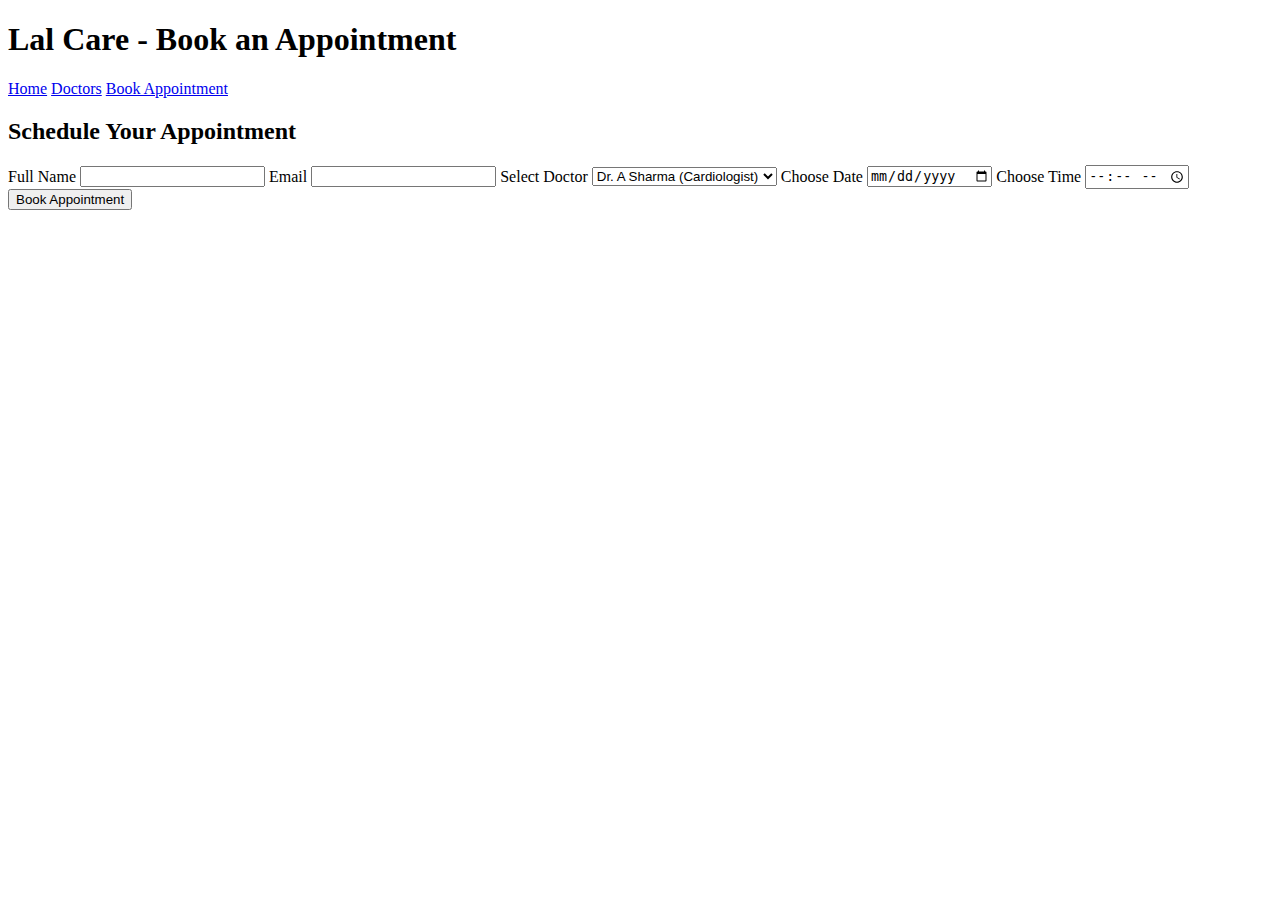
==== booking.html @ 1b772f63 "Add files via upload" ====
<!DOCTYPE html>
<html lang="en">
<head>
    <meta charset="UTF-8">
    <meta name="viewport" content="width=device-width, initial-scale=1.0">
    <title>Appointment Booking - Lal Care</title>
    <link rel="stylesheet" href="assets/style.css">
</head>
<body>
    <header>
        <h1>Lal Care - Book an Appointment</h1>
        <nav>
            <a href="index.html">Home</a>
            <a href="doctors.html">Doctors</a>
            <a href="booking.html">Book Appointment</a>
        </nav>
    </header>
    
    <section>
        <h2>Schedule Your Appointment</h2>
        <form id="bookingForm">
            <label for="name">Full Name</label>
            <input type="text" id="name" required>
            
            <label for="email">Email</label>
            <input type="email" id="email" required>
            
            <label for="doctor">Select Doctor</label>
            <select id="doctor">
                <option>Dr. A Sharma (Cardiologist)</option>
                <option>Dr. B Verma (Dentist)</option>
                <option>Dr. C Nair (Pediatrician)</option>
            </select>
            
            <label for="date">Choose Date</label>
            <input type="date" id="date" required>
            
            <label for="time">Choose Time</label>
            <input type="time" id="time" required>
            
            <button type="submit">Book Appointment</button>
        </form>
        <p id="confirmation" style="color: green; display: none;">Your appointment has been booked successfully!</p>
    </section>

    <script>
        document.getElementById("bookingForm").addEventListener("submit", function(event) {
            event.preventDefault();
            document.getElementById("confirmation").style.display = "block";
        });
    </script>
</body>
</html>
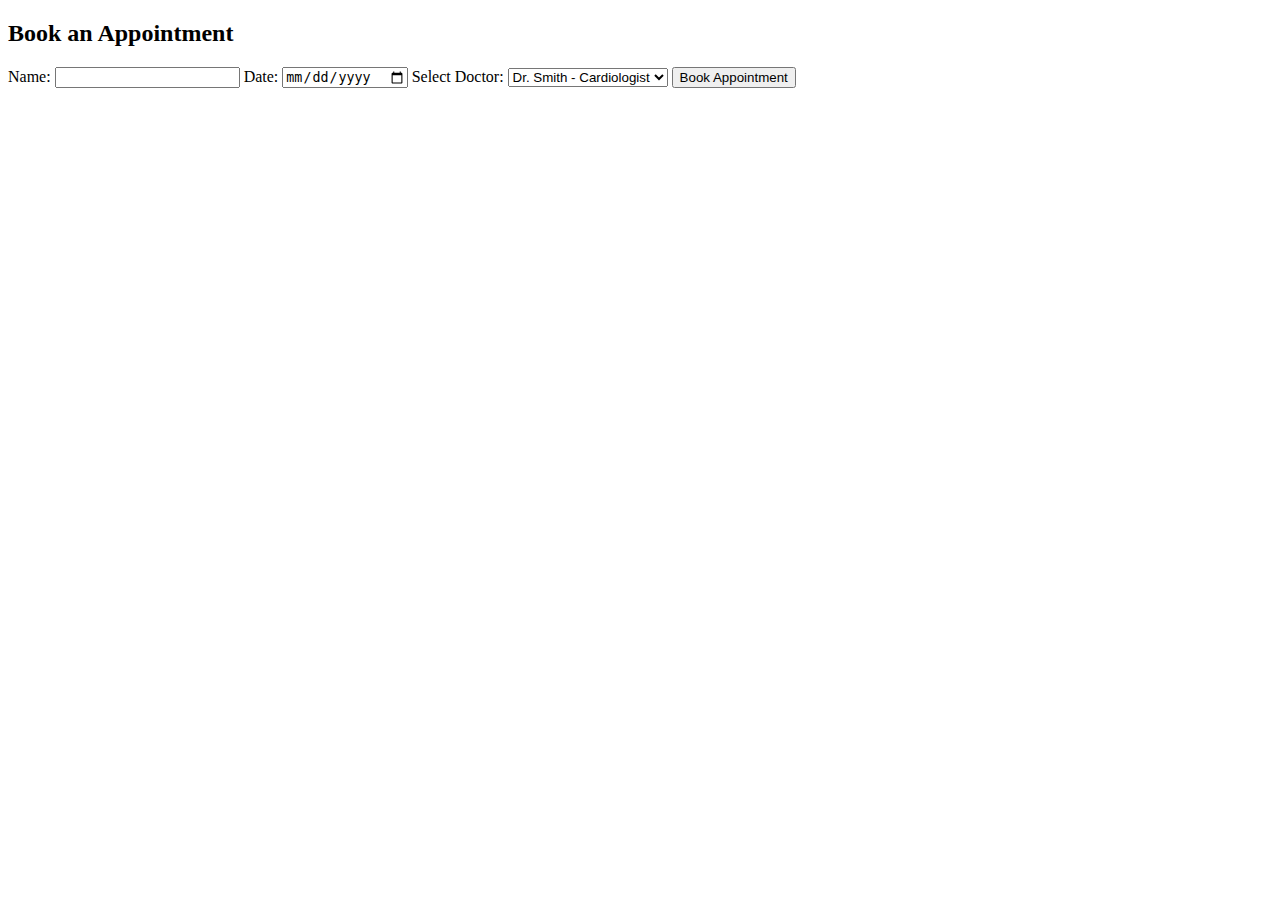
==== commit e3101b56: "some pages changed" ====
--- a/booking.html
+++ b/booking.html
@@ -1,53 +1,31 @@
+
 <!DOCTYPE html>
 <html lang="en">
 <head>
     <meta charset="UTF-8">
     <meta name="viewport" content="width=device-width, initial-scale=1.0">
-    <title>Appointment Booking - Lal Care</title>
-    <link rel="stylesheet" href="assets/style.css">
+    <title>Book an Appointment</title>
+    <link rel="stylesheet" href="assets/css/style.css">
+    <script>
+        function confirmBooking() {
+            alert("Your appointment has been successfully booked!");
+        }
+    </script>
 </head>
 <body>
-    <header>
-        <h1>Lal Care - Book an Appointment</h1>
-        <nav>
-            <a href="index.html">Home</a>
-            <a href="doctors.html">Doctors</a>
-            <a href="booking.html">Book Appointment</a>
-        </nav>
-    </header>
-    
-    <section>
-        <h2>Schedule Your Appointment</h2>
-        <form id="bookingForm">
-            <label for="name">Full Name</label>
-            <input type="text" id="name" required>
-            
-            <label for="email">Email</label>
-            <input type="email" id="email" required>
-            
-            <label for="doctor">Select Doctor</label>
-            <select id="doctor">
-                <option>Dr. A Sharma (Cardiologist)</option>
-                <option>Dr. B Verma (Dentist)</option>
-                <option>Dr. C Nair (Pediatrician)</option>
-            </select>
-            
-            <label for="date">Choose Date</label>
-            <input type="date" id="date" required>
-            
-            <label for="time">Choose Time</label>
-            <input type="time" id="time" required>
-            
-            <button type="submit">Book Appointment</button>
-        </form>
-        <p id="confirmation" style="color: green; display: none;">Your appointment has been booked successfully!</p>
-    </section>
-
-    <script>
-        document.getElementById("bookingForm").addEventListener("submit", function(event) {
-            event.preventDefault();
-            document.getElementById("confirmation").style.display = "block";
-        });
-    </script>
+    <h2>Book an Appointment</h2>
+    <form onsubmit="confirmBooking(); return false;">
+        <label for="name">Name:</label>
+        <input type="text" id="name" required>
+        <label for="date">Date:</label>
+        <input type="date" id="date" required>
+        <label for="doctor">Select Doctor:</label>
+        <select id="doctor">
+            <option>Dr. Smith - Cardiologist</option>
+            <option>Dr. Jane - Neurologist</option>
+            <option>Dr. Lee - Orthopedic</option>
+        </select>
+        <button type="submit">Book Appointment</button>
+    </form>
 </body>
 </html>
--- a/assets/css/style.css
+++ b/assets/css/style.css
@@ -0,0 +1,569 @@
+#nav {
+    max-width: 400px;
+    height: auto;
+    padding-left: 120px;
+}
+.font-size {
+    font-size: 0.9rem;
+}
+#left,#left1{
+    font-weight: bold;
+    padding-left: 50px;
+}
+.rounded {
+    padding: 5px 10px;
+    border-radius: 5px;
+}
+#bg {
+    background-image: url('./../images/background.png');
+    background-size: cover;
+    background-repeat: no-repeat;
+    min-height: 650px;
+}
+.single {
+    width: 100%;
+    height: auto;
+    scale: 0.9;
+}
+#top {
+    margin-top: 7%;
+}
+.size {
+    font-size: 2.6rem;
+    padding-left: 90px;
+    font-weight: 500;
+}
+.size1 {
+    font-size: 3.6rem;
+    text-align: justify;
+    padding-left: 90px;
+}
+#blu1 {
+    color: blue;
+}
+#btn {
+    max-width: 550px;
+    height: 60px;
+    border-radius: 20px;
+}
+#bg1 {
+    background-image: url('./../images/thirukkuralbg.png');
+    background-repeat: no-repeat;
+    background-size: cover;
+    min-height: 250px;
+}
+#thiru {
+    font-weight: bolder;
+    text-align: center;
+    background: linear-gradient(to right, red, brown, rgb(86, 6, 6)); 
+    -webkit-text-fill-color: transparent; 
+    -webkit-background-clip: text; 
+}
+#thiru1 {
+    text-align: center;
+    font-weight: bolder;
+    margin-left: 46%;
+}
+#bg2{
+    background-image: url('./../images/threebg.png');
+    background-size: cover;
+    background-repeat: no-repeat;
+    height: 700px;
+}
+#our{
+    text-align: center;
+    color: rgb(29, 103, 222);
+}
+#our1{
+    text-align: center;
+}
+#check{
+    width: 300px;
+    height: 300px;
+    border-radius: 50%;
+    opacity: 0.8;
+    box-shadow: 1px 1px 1px 1px gray;
+}
+#fracture{
+    width: 300px;
+    height: 300px;
+    border-radius: 50%;
+    opacity: 0.7;
+    box-shadow: 1px 1px 1px 1px gray;
+}
+#blood{
+    width: 300px;
+    height: 300px;
+    border-radius: 50%;
+    opacity: 0.7;
+    box-shadow: 1px 1px 1px 1px gray;
+    margin-top: 60%;
+}
+#bg3{
+    background-image: url('./../images/bg3.jpg');
+    margin-top: 80px;
+    background-size: cover;
+    background-repeat: no-repeat;
+    height: 750px;
+}
+#choose{
+    font-size: 45px;
+}
+#choose1{
+    font-size: 25px;
+}
+.col-xl-6 .card{
+    height: 140px;
+}
+#card:hover{
+    height: 140px;
+    border-radius: 60px;
+    background-color: rgb(6, 2, 39);
+    color: white;
+    transition: all 0.3s ease-in-out;
+}
+#bg4{
+    background-image: url('./../images/fourbg.png');
+    background-size: cover;
+    background-repeat: no-repeat;
+    height: 550px;
+}
+#about{
+    font-size: 40px;
+    font-weight: bold;
+}
+#aboutimg{
+    width: 100%;
+    height: auto;
+    margin-left: 30px;
+}
+#abouttxt{
+    font-size:20px;
+}
+#btn1{
+    max-width: 280px;
+    height: 50px;
+    border-radius: 30px;
+    margin-left: 40%;
+}
+#grid1{
+    background-image: url('./../images/one.jpg');
+    background-size: cover;
+    background-repeat: no-repeat;
+    width: 50%;
+    height: 650px;
+}
+#grid2{
+    background-image: url('./../images/two.jpg');
+    background-size: cover;
+    background-repeat: no-repeat;
+    height: 650px;
+}
+#nums{
+    font-size: xx-large;
+    font-weight: bold;
+}
+#nums1{
+    font-size: xx-large;
+    padding-left: 40px;
+    padding-top: 30px;
+}
+#nums2{
+    font-size: xx-large;
+    padding-left: 40%;
+    padding-top: 30px;
+}
+#touch1{
+    font-size: 40px;
+}
+#forms{
+    font-size: x-large;
+}
+#fname,#lname,#email,#phone,#address{
+    background: transparent;
+    border-color: black;
+}
+#address{
+    height: 150px;
+}
+#btns{
+    margin-top: 30px;
+    color: black;
+    width: 180px;
+    height: 50px;
+    font-weight: bold;
+    font-size: x-large;
+    border-radius: 30px;
+    float: inline-end;
+}
+#bg5{
+    background-image: url('./../images/threebg.png');
+    background-size: cover;
+    background-repeat: no-repeat;
+    height: auto;
+    object-fit: cover;
+}
+#mission{
+    font-size: x-large;
+    font-weight: bold;
+    text-align: center;
+    font-family: 'Times New Roman', Times, serif;
+}
+#mission1{
+    font-size: x-large;
+    font-weight: bold;
+    text-align: center;
+    font-family: 'Times New Roman', Times, serif;
+}
+#bttn{
+    background-color: rgb(13, 84, 237);
+    border-radius: 30px;
+}
+#border{
+    box-shadow: 3px 5px 5px 3px gray;
+    border-radius: 30px;
+}
+#bg6{
+    background-image: url('./../images/foot.jpg');
+    background-size: cover;
+    background-repeat: no-repeat;
+    height: auto;
+}
+#foots{
+    padding-top:17%;
+    padding-left: 40px;
+}
+.foot{
+    font-weight: bold;
+    font-size: large;
+}
+#foots1{
+   margin-left:25%;
+    margin-top: 15%;
+}
+#lal{
+    margin-top: 14%;
+    width:250px;
+    height:150px;
+}
+#foots2{
+    padding-top: 5%;
+    text-align: center;
+}
+#log{
+    padding-top: 70px;
+    padding-left: 10px;
+}
+#cont{
+    padding-top: 20%;
+    font-weight: bold;
+    padding-left: 60px;
+}
+#rights,#soft{
+    font-size: larger;
+    font-family: 'Gill Sans', 'Gill Sans MT', Calibri, 'Trebuchet MS', sans-serif;
+}
+#soft{
+    font-size: larger;
+    font-family: 'Gill Sans', 'Gill Sans MT', Calibri, 'Trebuchet MS', sans-serif;
+    text-align: end;
+}
+
+
+@media (max-width: 768px) {
+    .navbar-nav .nav-link {
+        font-size: 0.8rem;
+    }
+    #nav {
+        max-width: 150px;
+        padding-left: 0;
+    }
+    #left{
+        padding-left: 0;
+        font-weight: 0;
+    }
+    #left1{
+        padding-left: 0;
+        font-weight: 0;
+        padding-bottom: 35px;
+    }
+    #left2{
+        padding-left: 0;
+        font-weight: 0;
+    }
+    .size {
+        font-size: 1.5rem;
+        padding-left: 0;
+    }
+    .size1 {
+        font-size: 2rem;
+        padding-left: 0;
+    }
+    #thiru1 {
+        margin-left: 0;
+    }
+    #bg {
+        min-height: 500px;
+    }
+    #check, #fracture, #blood {
+        width: 180px;
+        height: 150px;
+    }
+    #bg3 {
+        height: 1500px;
+    }
+    #grid1{
+        height: auto;
+    }
+    #grid2{
+        height: auto;
+    }
+    #nums{
+        font-size: large;
+        font-weight: bold;
+    }
+    #nums1{
+        font-size: large;
+        padding-left: 0;
+        padding-top: 0;
+    }
+    #nums2{
+        font-size: large;
+        padding-left: 0;
+        padding-top: 0;
+    }
+    #address{
+        height: auto;
+    }
+    #btns{
+        margin-top: 10px;
+        color: black;
+        width: 180px;
+        height: auto;
+        font-weight: bold;
+        font-size: large;
+        border-radius: 30px;
+    }
+    .col-xl-6 .card{
+        height: auto;
+    }
+    #bg6 {
+        background-size: cover, cover;
+        background-position: top, top;
+        width: auto;
+        height: auto;
+    }
+
+    #foots {
+        padding-top: 10%;
+        text-align: center;
+        padding-left: 0;
+    }
+
+    .foot {
+        font-size: medium;
+    }
+
+    #foots1 {
+        padding-left: 0;
+        width: 200px;
+        height: 120px;
+    }
+
+    #foots2 {
+        padding-top: 10%;
+        font-size: small;
+    }
+
+    #log {
+        padding-top: 20px;
+        padding-left: 0;
+        text-align: center;
+    }
+
+    #cont {
+        padding-top: 15%;
+        text-align: center;
+        padding-left: 0;
+    }
+
+    #rights,
+    #soft {
+        font-size: medium;
+        text-align: center;
+    }
+    #lal{
+        margin-top: 0;
+        width:150px;
+        height:auto;
+    }
+}
+
+@media (max-width: 1200px) {
+    #check, #fracture, #blood {
+        width: 250px;
+        height: 250px;
+    }
+    #left1{
+        padding-left: 0;
+        font-weight: 0;
+    }
+    #address{
+        height: auto;
+    }
+    #btns{
+        margin-top: 10px;
+        color: black;
+        width: 180px;
+        height: auto;
+        font-weight: bold;
+        font-size: large;
+        border-radius: 30px;
+    }
+    .col-xl-6 .card{
+        height: auto;
+    }
+    #lal{
+        margin-top: 0;
+    }
+    #bg6 {
+        background-size: cover, cover;
+        background-position: top, top;
+        width: auto;
+        height: auto;
+    }
+}
+@media (max-width: 992px) {
+    #check, #fracture, #blood {
+        width: 200px;
+        height: 200px;
+    }
+    #blood {
+        margin-top: 5%;
+    }
+    #left1{
+        padding-left: 0;
+        font-weight: 0;
+    }
+    #address{
+        height: auto;
+    }
+    #btns{
+        margin-top: 10px;
+        color: black;
+        width: 180px;
+        height: auto;
+        font-weight: bold;
+        font-size: large;
+        border-radius: 30px;
+    }
+    .col-xl-6 .card{
+        height: auto;
+    }
+    #lal{
+        margin-top: 0;
+        width:150px;
+        height:auto;
+    }
+    #bg6 {
+        background-size: cover, cover;
+        background-position: top, top;
+        width: auto;
+        height: auto;
+    }
+}
+@media (max-width: 576px) {
+    #check, #fracture, #blood {
+        width: 150px;
+        height: 150px;
+    }
+    #bg3 {
+        height: 1500px;
+    }
+    #blood {
+        margin-top: 0;
+    }
+    #left1{
+        padding-left: 0;
+        font-weight: 0;
+    }
+    #address{
+        height: auto;
+    }
+    #btns{
+        margin-top: 10px;
+        color: black;
+        width: 180px;
+        height: auto;
+        font-weight: bold;
+        font-size: large;
+        border-radius: 30px;
+    }
+    .col-xl-6 .card{
+        height: auto;
+    }
+    #lal{
+        margin-top: 0;
+        width:150px;
+        height:auto;
+    }
+    #bg6 {
+        background-size: cover, cover;
+        background-position: top, top;
+        width: auto;
+        height: auto;
+    }
+}
+@media (min-width: 769px) and (max-width: 1024px) {
+    #bg6 {
+        background-size: 100% 50%, 100% 50%;
+        background-position: top, center;
+    }
+
+    #foots {
+        padding-top: 15%;
+        padding-left: 20px;
+    }
+
+    .foot {
+        font-size: larger;
+    }
+
+    #foots1 {
+        width: 250px;
+        height: 150px;
+    }
+
+    #foots2 {
+        font-size: medium;
+    }
+
+    #log {
+        padding-top: 50px;
+        text-align: center;
+    }
+
+    #cont {
+        padding-top: 20%;
+        padding-left: 10px;
+    }
+
+    #rights,
+    #soft {
+        font-size: large;
+    }
+    #lal{
+        margin-top: 0;
+        width:150px;
+        height:auto;
+    }
+    #bg6 {
+        background-size: cover, cover;
+        background-position: top, top;
+        width: auto;
+        height: auto;
+    }
+    
+}
+
+
